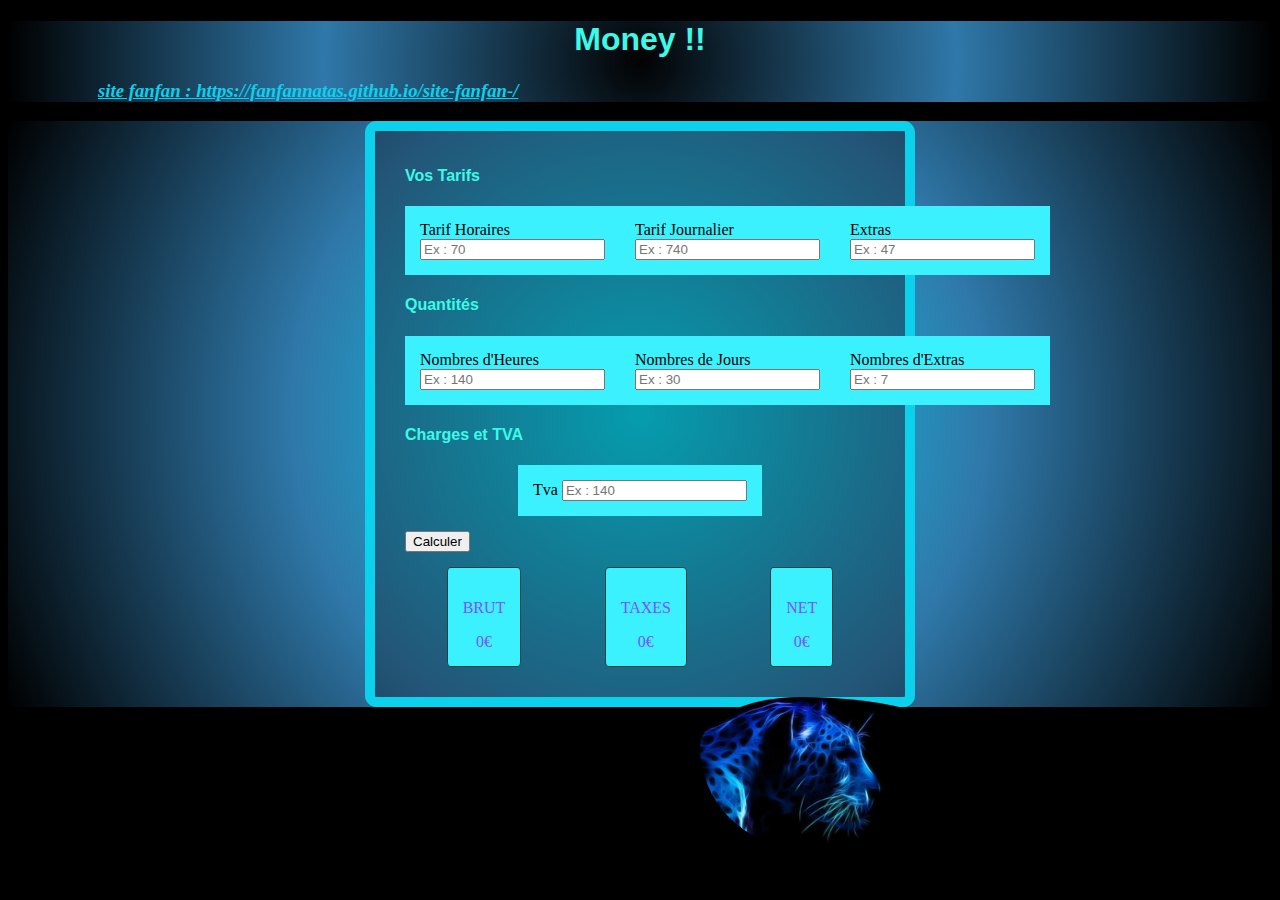
==== index.html @ f4a9ed2f "bug2" ====
<!DOCTYPE html>
<html lang="fr">
<head>
    <meta charset="UTF-8">
    <meta http-equiv="X-UA-Compatible" content="IE=edge">
    <meta name="viewport" content="width=device-width, initial-scale=1.0">

<!--je met un logo a mon onglet -->

    <link rel="icon" type="image/png" href="images\logoOnglet.jpg" />
    <title>Money for nothing!!</title>
    <!-- j importe boostrap -->
    <link href="https://cdn.jsdelivr.net/npm/bootstrap@5.0.2/dist/css/bootstrap.min.css" rel="stylesheet" integrity="sha384-EVSTQN3/azprG1Anm3QDgpJLIm9Nao0Yz1ztcQTwFspd3yD65VohhpuuCOmLASjC" crossorigin="anonymous">
<!-- je lie ma page css-->
    <link rel="stylesheet" href="style.css">
</head>
<body>
    <header>
        <h1 class="mb-5"> Money !!</h1><!--liens a crée!! -->
        <h3><div class="liens">site fanfan : https://fanfannatas.github.io/site-fanfan-/</div></h3>
    </header>

    <main class="container"><!-- utilisation d'un formulaire pour récupérer les donées de calcul -->
        <form class="formCalcul shadow" id="formCalculGain">
            <div class="sectionCalcul pricing">
                <h4>Vos Tarifs</h4>
                <div class="form-container">
                    <div class="form-field">
                        <label class="form-text">Tarif Horaires</label>
                        <input class="form-control" name="TH" type="number" placeholder="Ex : 70"/>
                    </div>
                    <div class="form-field">
                        <label class="form-text">Tarif Journalier</label>
                        <input class="form-control" name="TJM" type="number" placeholder="Ex : 740"/>
                    </div>
                    <div class="form-field">
                        <label class="form-text">Extras</label>
                        <input class="form-control" name="Extras" type="number" placeholder="Ex : 47"/>
                    </div>
                </div>
            </div><!-- calcul des quantitées-->
            <div class="sectionCalcul qte">
                <h4>Quantités</h4>
                <div class="form-container">
                    <div class="form-field">
                        <label class="form-text">Nombres d'Heures</label>
                        <input class="form-control" class="form-control" name="QteTH" type="number" placeholder="Ex : 140"/>
                    </div>
                    <div class="form-field">
                        <label class="form-text">Nombres de Jours</label>
                        <input class="form-control" name="QteTJM" type="number" placeholder="Ex : 30"/>
                    </div>
                    <div class="form-field">
                        <label class="form-text">Nombres d'Extras</label>
                        <input class="form-control" name="QteExtras" type="number" placeholder="Ex : 7"/>
                    </div>
                </div>
            </div>
            <div class="sectionCalcul fees"><!--calcul des charges(fees veut dire charges en anglais)   -->
                <h4>Charges et TVA</h4>
                <div class="form-container">
                    <div class="form-field">
                        <label class="form-text">Tva </label>
                        <input class="form-control" name="Charges" type="number" placeholder="Ex : 140"/>
                    </div>
                </div>
            </div>
            <div class="sectionCalcul validation text-center">
                <button onclick="CalculGain()" type="button" class="btn btn-primary">Calculer</button>
            </div>
            
            <div class="sectionCalcul result">
                <div class="form-container">
                    <div class="resultDiv resultBrut">
                        <p>BRUT</p>
                        <span id="resultatBrut">0€</span>
                    </div>
                    <div class="resultDiv resultDifference">
                        <p>TAXES</p>
                        <span id="resultatDifference">0€</span>
                    </div>
                    <div class="resultDiv resultNet">
                        <p>NET</p>
                        <span id="resultatNet">0€</span>
                    </div>
                </div>
            </div>
        </form>
        
    </main>
    <footer>
        <div class="footer">
        <img class="backgroundImage" src="images\back.jpg" alt="">By fanfannatas !
            </div>
            
    </footer>
    
    
    <script src="https://cdn.jsdelivr.net/npm/bootstrap@5.0.2/dist/js/bootstrap.bundle.min.js" integrity="sha384-MrcW6ZMFYlzcLA8Nl+NtUVF0sA7MsXsP1UyJoMp4YLEuNSfAP+JcXn/tWtIaxVXM" crossorigin="anonymous"></script>
    <script src="scripts.js"></script><!-- importation de mon script -->
</body>
</html>
---- style.css ----
h1{
    text-align: center;
    font-family: 'Kristen', sans-serif;
}

h1, h4{
    color: #3cfae7;
    font-family: 'Kristen', sans-serif;
}
.backgroundImage{
    color:lightseagreen ;
    padding-left: 65px;
    padding-top: 50px;
    width: 25%;
    height: 150px;
    border-radius: 50%;
}
.liens{
    padding-left: 90px;
    color: #0cd1ec;
    text-decoration: underline;
    font-style: italic;
}
.formCalcul{
    padding:15px;
    border: solid 10px #0cd1ec;
    border-radius: 2%;
    max-width: 500px;
    margin:auto;
    background-color: #0908074d;
}

.formCalcul .sectionCalcul{
    margin:15px;
}

.form-container{
    display: flex;
    justify-content :space-around;
}

.form-container div{
    padding: 15px;
    background-color: rgb(60, 241, 254); 
}

body{
    background-color: #000000;
    background-attachment: fixed;
    background-size: cover;
 
}

.resultDiv {
    text-align: center;
    font-weight: 500;
    border: solid 1px #154440;
    border-radius: 5%;
}

.resultBrut{
    background-color: #c25050;
    color:rgb(126, 81, 249);
}

.resultDifference{
    background-color: #717473;
    color:rgb(126, 81, 249);
}

.resultNet{
    background-color: #28f5e7;
    color:rgb(126, 81, 249);
}
header{
    background:radial-gradient(circle at center, rgb(2, 2, 2) 0, rgb(47, 120, 169), rgb(0, 0, 0) 100%);
}

main {
background:radial-gradient(circle at center, rgb(4, 222, 247) 0, rgb(47, 120, 169), rgb(0, 0, 0) 100%);
}

footer{
    margin-right: 200px;
    margin-top: -60px;
text-align: right;
}
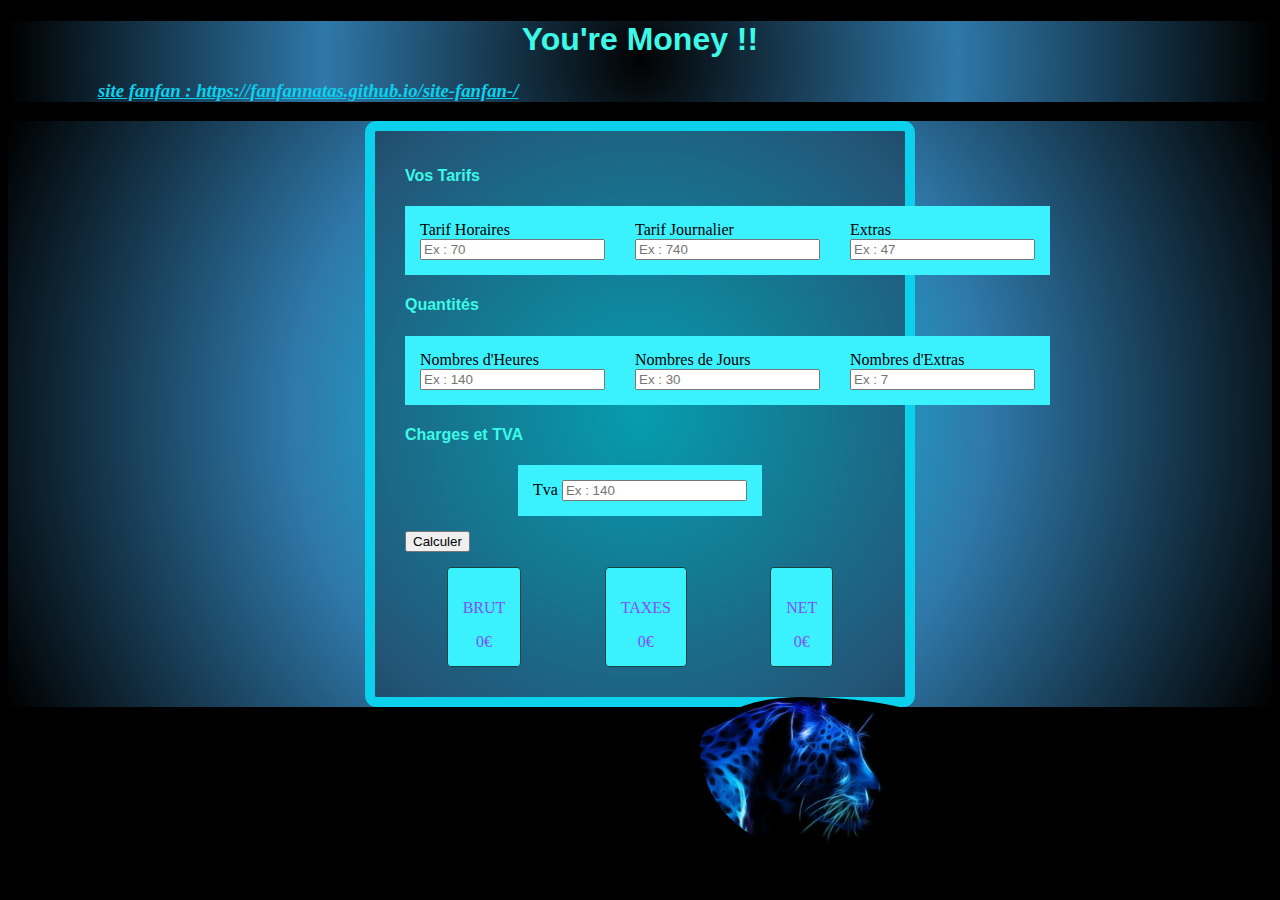
==== commit 4e645b40: "html" ====
--- a/index.html
+++ b/index.html
@@ -16,7 +16,7 @@
 </head>
 <body>
     <header>
-        <h1 class="mb-5"> Money !!</h1><!--liens a crée!! -->
+        <h1 class="mb-5">You're Money !!</h1><!--liens a crée!! -->
         <h3><div class="liens">site fanfan : https://fanfannatas.github.io/site-fanfan-/</div></h3>
     </header>
 
